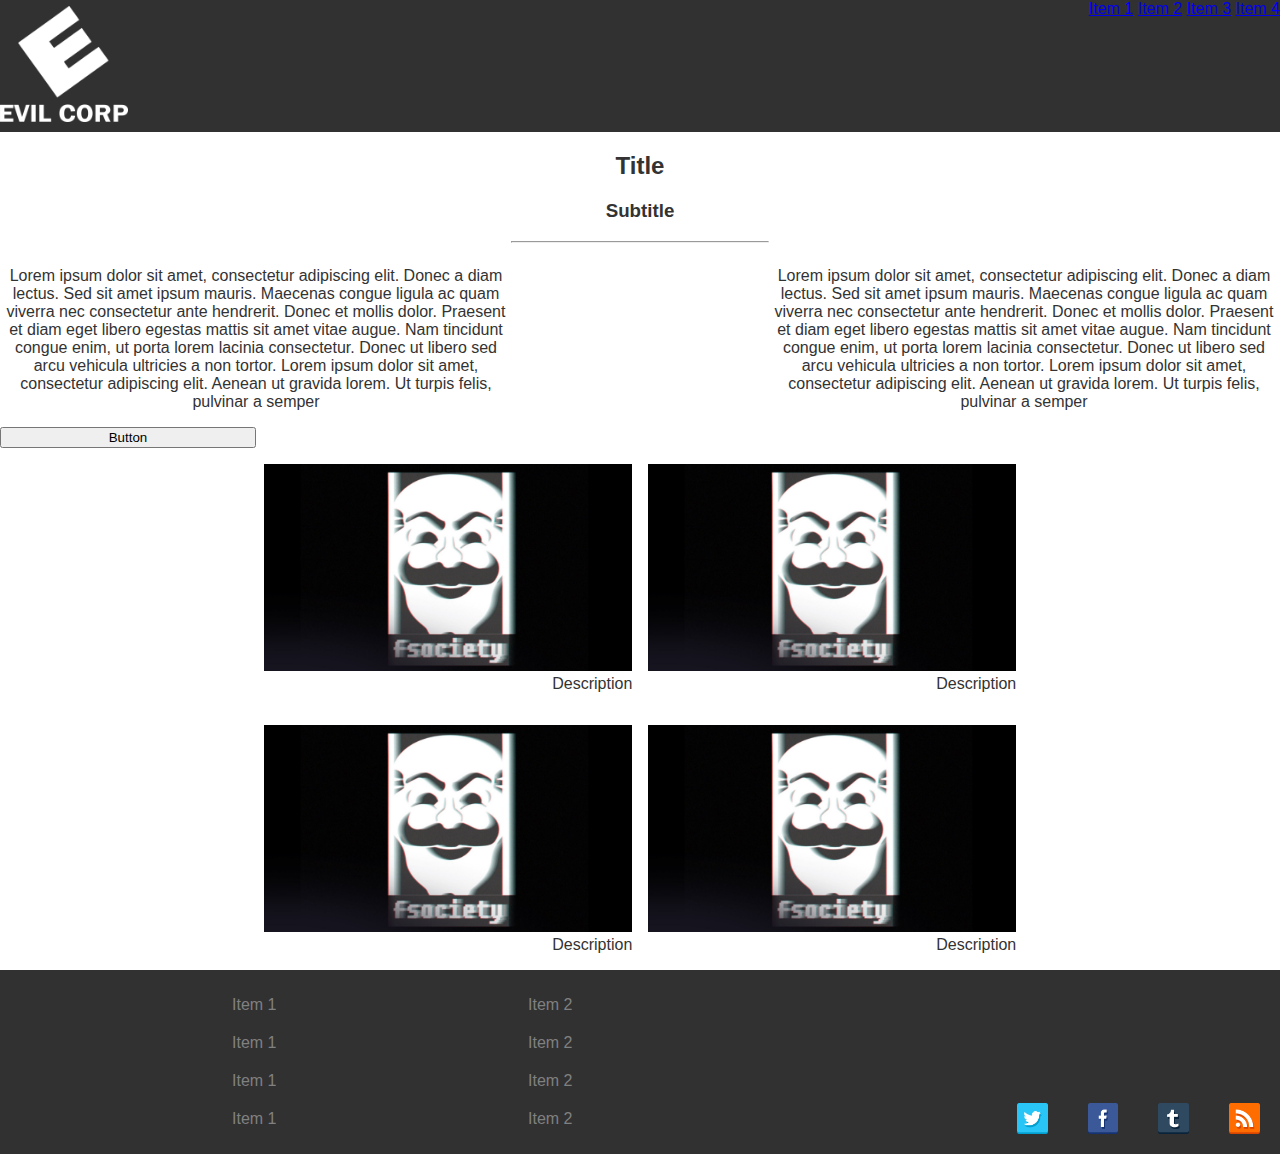
==== Ex2/index.html @ 3a353a64 "Beautify footer" ====
<!DOCTYPE html>
<html>
    <head>
        <link rel="stylesheet" type="text/css" href="style/styles.css" />
        <title>Ex2</title>
    </head>
    <body>
        <header>
            <img src="images/logo.jpg" alt="logo"/>
            <nav>
                <ul>
                    <li><a href="#">Item 1</a></li>
                    <li><a href="#">Item 2</a></li>
                    <li><a href="#">Item 3</a></li>
                    <li><a href="#">Item 4</a></li>
                </ul>
            </nav>
        </header>
        <main>
            <section id="text">
                <h2>Title</h2>
                <h3>Subtitle</h3>
                <hr/>
                <article>
                    <p id="p_left">Lorem ipsum dolor sit amet, consectetur adipiscing elit. Donec a diam lectus. Sed sit amet ipsum mauris. Maecenas congue ligula ac quam viverra nec consectetur ante hendrerit. Donec et mollis dolor. Praesent et diam eget libero egestas mattis sit amet vitae augue. Nam tincidunt congue enim, ut porta lorem lacinia consectetur. Donec ut libero sed arcu vehicula ultricies a non tortor. Lorem ipsum dolor sit amet, consectetur adipiscing elit. Aenean ut gravida lorem. Ut turpis felis, pulvinar a semper</p>
                </article>
                <article>
                    <p id="p_right">Lorem ipsum dolor sit amet, consectetur adipiscing elit. Donec a diam lectus. Sed sit amet ipsum mauris. Maecenas congue ligula ac quam viverra nec consectetur ante hendrerit. Donec et mollis dolor. Praesent et diam eget libero egestas mattis sit amet vitae augue. Nam tincidunt congue enim, ut porta lorem lacinia consectetur. Donec ut libero sed arcu vehicula ultricies a non tortor. Lorem ipsum dolor sit amet, consectetur adipiscing elit. Aenean ut gravida lorem. Ut turpis felis, pulvinar a semper</p>
                </article>
                <input type="submit" value="Button" />
            </section>
            <section id="display">
                <figure>
                    <img src="images/fsociety.jpg" alt="description"/>
                    <figcaption>Description</figcaption>
                </figure>
                <figure>
                    <img src="images/fsociety.jpg" alt="description"/>
                    <figcaption>Description</figcaption>
                </figure>
                <figure>
                    <img src="images/fsociety.jpg" alt="description"/>
                    <figcaption>Description</figcaption>
                </figure>
                <figure>
                    <img src="images/fsociety.jpg" alt="description"/>
                    <figcaption>Description</figcaption>
                </figure>
            </section>
        </main>
        <footer>
            <ul>
                <li><a href="#">Item 1</a></li>
                <li><a href="#">Item 1</a></li>
                <li><a href="#">Item 1</a></li>
                <li><a href="#">Item 1</a></li>
            </ul>
            <ul>
                <li><a href="#">Item 2</a></li>
                <li><a href="#">Item 2</a></li>
                <li><a href="#">Item 2</a></li>
                <li><a href="#">Item 2</a></li>
            </ul>
            <div id="social-networks">
                <a href="https://www.youtube.com/watch?v=dQw4w9WgXcQ">
                    <img src="images/rss.png" alt="rss" />
                </a>
                <a href="http://watchmenphotomanips.tumblr.com">
                    <img src="images/tumblr.png" alt="tumblr" />
                </a>
                <a href="https://www.facebook.com/watchmen?fref=ts">
                    <img src="images/facebook.png" alt="facebook" />
                </a>
                <a href="https://twitter.com/watchmen">
                    <img src="images/twitter.png" alt="twitter" />
                </a>
            </div>
         </footer>
    </body>
</html>
---- Ex2/style/styles.css ----
body {
  margin: 0px;
  padding: 0px;
  border: 0px;
  font: 100% Helvetica, sans-serif;
  color: #333; }

header {
  background-color: #313131; }
  header img {
    width: 10%; }

nav {
  float: right; }
  nav ul {
    list-style-type: none;
    margin: 0;
    padding: 0; }
  nav li {
    display: inline-block; }

#text h2, #text h3 {
  text-align: center; }
#text hr {
  width: 20%;
  margin-left: auto;
  margin-right: auto; }
#text article {
  width: 50%;
  display: inline; }
  #text article #p_left {
    text-align: center;
    float: left;
    margin-right: 10%;
    width: 40%; }
  #text article #p_right {
    text-align: center;
    float: left;
    margin-left: 10%;
    width: 40%; }
#text input[type=submit] {
  width: 20%;
  clear: both;
  margin-left: auto;
  margin-right: auto; }

#display {
  margin-left: auto;
  margin-right: auto;
  width: 60%;
  display: table; }
  #display img {
    width: 100%; }
  #display figure {
    margin-left: 1%;
    margin-right: 1%;
    padding: 0;
    float: left;
    width: 48%; }
    #display figure figcaption {
      text-align: right; }

footer {
  background-color: #313131;
  display: inline-block;
  width: 100%;
  position: relative; }
  footer ul {
    float: left;
    margin-left: 15%;
    width: 5%;
    display: inline; }
  footer li {
    padding-top: 10px;
    padding-bottom: 10px;
    list-style-type: none;
    color: white; }
    footer li a:visited, footer li a:link {
      color: grey;
      text-align: left;
      text-decoration: none; }
    footer li a:hover {
      color: white;
      font-weight: bold; }
  footer #social-networks {
    position: absolute;
    bottom: 0;
    right: 0; }
    footer #social-networks img {
      padding: 20px;
      width: 5%;
      float: right; }

/*# sourceMappingURL=styles.css.map */
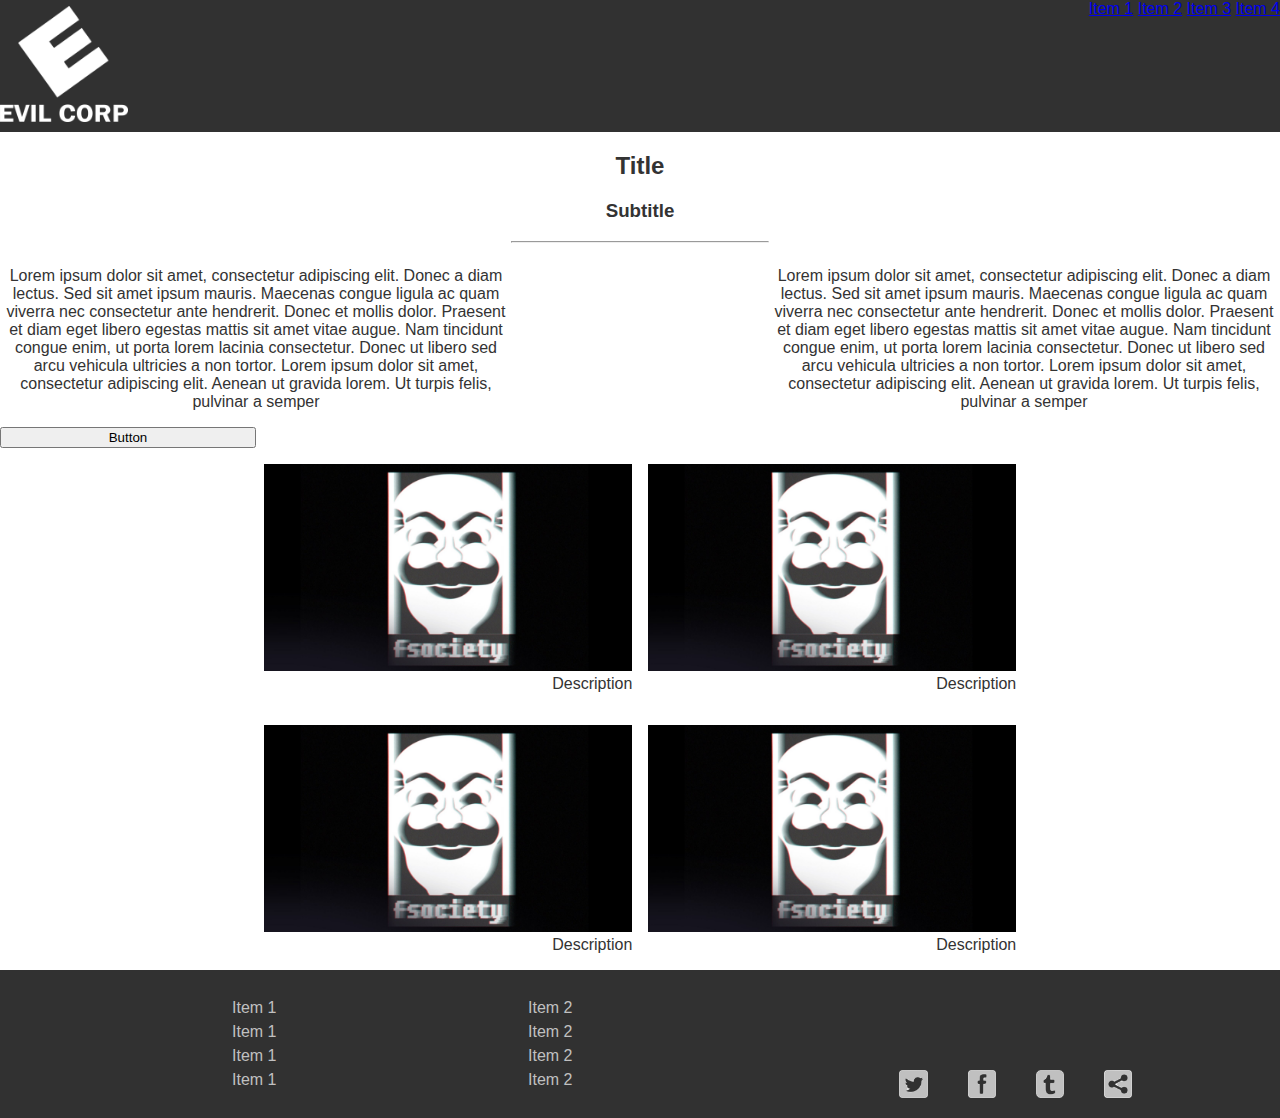
==== commit b99ef1c7: "Footer is now awesome" ====
--- a/Ex2/index.html
+++ b/Ex2/index.html
@@ -63,7 +63,7 @@
             </ul>
             <div id="social-networks">
                 <a href="https://www.youtube.com/watch?v=dQw4w9WgXcQ">
-                    <img src="images/rss.png" alt="rss" />
+                    <img src="images/share.png" alt="rss" />
                 </a>
                 <a href="http://watchmenphotomanips.tumblr.com">
                     <img src="images/tumblr.png" alt="tumblr" />
--- a/Ex2/style/styles.css
+++ b/Ex2/style/styles.css
@@ -64,31 +64,34 @@
   background-color: #313131;
   display: inline-block;
   width: 100%;
-  position: relative; }
+  position: absolute; }
   footer ul {
     float: left;
     margin-left: 15%;
     width: 5%;
-    display: inline; }
+    display: inline;
+    padding-top: 10px;
+    padding-bottom: 10px; }
   footer li {
-    padding-top: 10px;
-    padding-bottom: 10px;
+    padding-top: 3px;
+    padding-bottom: 3px;
     list-style-type: none;
-    color: white; }
+    color: #C0C0C0; }
     footer li a:visited, footer li a:link {
-      color: grey;
+      color: #C0C0C0;
       text-align: left;
       text-decoration: none; }
     footer li a:hover {
-      color: white;
+      color: #EEEEEE;
       font-weight: bold; }
   footer #social-networks {
+    margin-right: 10%;
     position: absolute;
     bottom: 0;
     right: 0; }
     footer #social-networks img {
       padding: 20px;
-      width: 5%;
+      width: 8%;
       float: right; }
 
 /*# sourceMappingURL=styles.css.map */
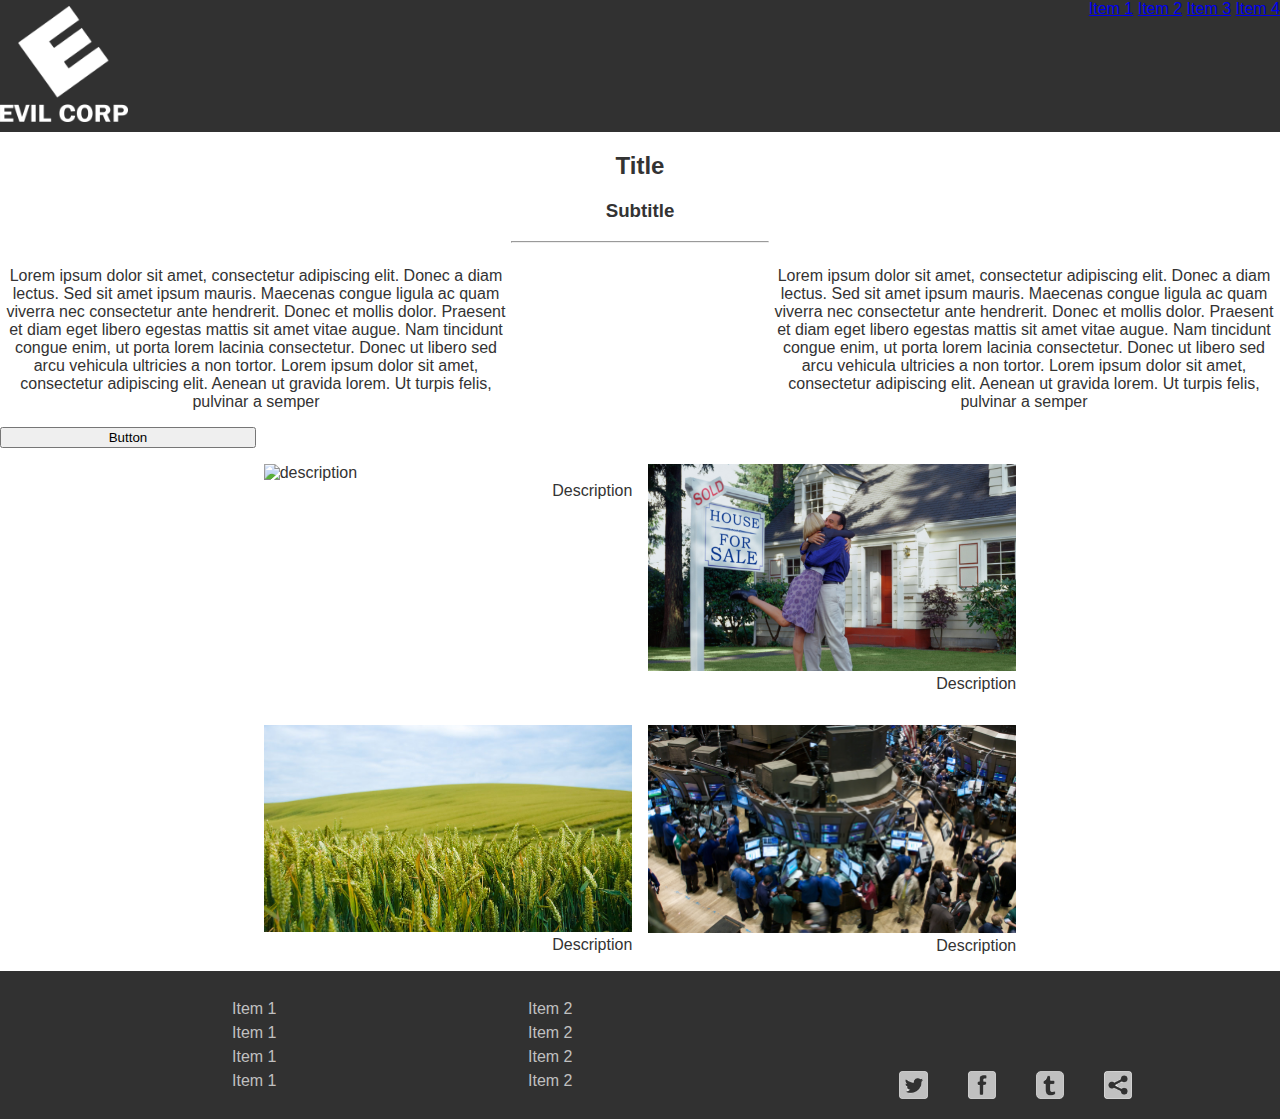
==== commit 85abdfcb: "Cliche images" ====
--- a/Ex2/index.html
+++ b/Ex2/index.html
@@ -2,7 +2,7 @@
 <html>
     <head>
         <link rel="stylesheet" type="text/css" href="style/styles.css" />
-        <title>Ex2</title>
+        <title>Ex2: Evil Corp</title>
     </head>
     <body>
         <header>
@@ -17,6 +17,7 @@
             </nav>
         </header>
         <main>
+            <div id="container">
             <section id="text">
                 <h2>Title</h2>
                 <h3>Subtitle</h3>
@@ -29,21 +30,22 @@
                 </article>
                 <input type="submit" value="Button" />
             </section>
+            </div>
             <section id="display">
                 <figure>
-                    <img src="images/fsociety.jpg" alt="description"/>
+                    <img src="images/bridge.jpg" alt="description"/>
                     <figcaption>Description</figcaption>
                 </figure>
                 <figure>
-                    <img src="images/fsociety.jpg" alt="description"/>
+                    <img src="images/realstate.jpg" alt="description"/>
                     <figcaption>Description</figcaption>
                 </figure>
                 <figure>
-                    <img src="images/fsociety.jpg" alt="description"/>
+                    <img src="images/corn.jpg" alt="description"/>
                     <figcaption>Description</figcaption>
                 </figure>
                 <figure>
-                    <img src="images/fsociety.jpg" alt="description"/>
+                    <img src="images/stock.jpg" alt="description"/>
                     <figcaption>Description</figcaption>
                 </figure>
             </section>
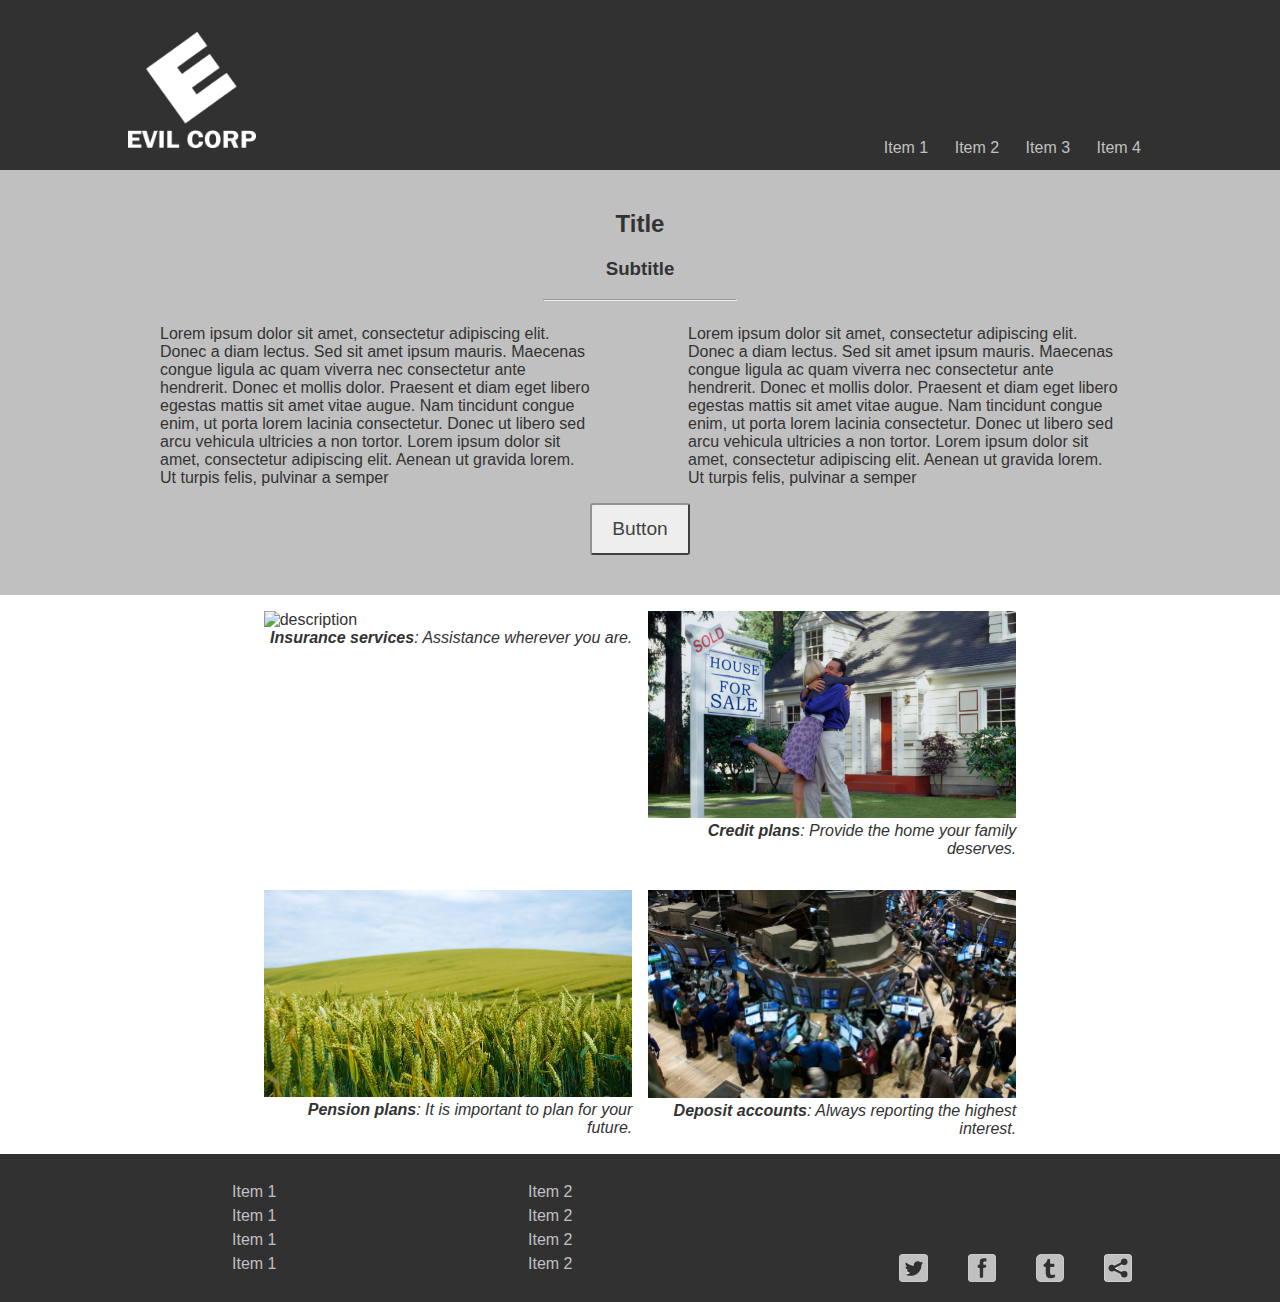
==== commit f3418517: "Cliche everything" ====
--- a/Ex2/index.html
+++ b/Ex2/index.html
@@ -34,19 +34,19 @@
             <section id="display">
                 <figure>
                     <img src="images/bridge.jpg" alt="description"/>
-                    <figcaption>Description</figcaption>
+                    <figcaption><b>Insurance services</b>: Assistance wherever you are.</figcaption>
                 </figure>
                 <figure>
                     <img src="images/realstate.jpg" alt="description"/>
-                    <figcaption>Description</figcaption>
+                    <figcaption><b>Credit plans</b>: Provide the home your family deserves.</figcaption>
                 </figure>
                 <figure>
                     <img src="images/corn.jpg" alt="description"/>
-                    <figcaption>Description</figcaption>
+                    <figcaption><b>Pension plans</b>: It is important to plan for your future.</figcaption>
                 </figure>
                 <figure>
                     <img src="images/stock.jpg" alt="description"/>
-                    <figcaption>Description</figcaption>
+                    <figcaption><b>Deposit accounts</b>: Always reporting the highest interest.</figcaption>
                 </figure>
             </section>
         </main>
--- a/Ex2/style/styles.css
+++ b/Ex2/style/styles.css
@@ -6,43 +6,81 @@
   color: #333; }
 
 header {
+  position: relative;
   background-color: #313131; }
   header img {
-    width: 10%; }
+    width: 10%;
+    padding-left: 10%;
+    padding-top: 2%;
+    padding-bottom: 1%; }
+  header nav {
+    position: absolute;
+    bottom: 0;
+    right: 10%;
+    display: inline-block; }
+    header nav ul {
+      list-style-type: none;
+      margin: 0;
+      padding: 0; }
+    header nav li {
+      display: inline-block;
+      margin: 0; }
+      header nav li a {
+        margin: 0;
+        border: 0;
+        display: block;
+        padding: 11px;
+        border-bottom: 2px solid #313131; }
+      header nav li a:link, header nav li a:visited {
+        color: #C0C0C0;
+        text-align: center;
+        text-decoration: none; }
+      header nav li a:hover, header nav li a:active {
+        color: #EEE;
+        font-weight: bold;
+        border-bottom: 2px solid #FFF; }
 
-nav {
-  float: right; }
-  nav ul {
-    list-style-type: none;
-    margin: 0;
-    padding: 0; }
-  nav li {
-    display: inline-block; }
+#container {
+  padding: 40px;
+  margin-top: 0;
+  background-color: #C0C0C0; }
 
-#text h2, #text h3 {
-  text-align: center; }
-#text hr {
-  width: 20%;
+#text {
+  width: 80%;
   margin-left: auto;
   margin-right: auto; }
-#text article {
-  width: 50%;
-  display: inline; }
-  #text article #p_left {
-    text-align: center;
-    float: left;
-    margin-right: 10%;
-    width: 40%; }
-  #text article #p_right {
-    text-align: center;
-    float: left;
-    margin-left: 10%;
-    width: 40%; }
-#text input[type=submit] {
-  width: 20%;
-  clear: both;
-  margin-left: auto;
-  margin-right: auto; }
+  #text h2, #text h3 {
+    margin-top: 0;
+    text-align: center; }
+  #text hr {
+    width: 20%;
+    margin-left: auto;
+    margin-right: auto; }
+  #text input[type=submit] {
+    display: block;
+    margin: 0 auto;
+    border-color: #949292;
+    background-color: #EEE;
+    padding: 11px 20px;
+    font-size: 1.2em;
+    border-radius: 3px;
+    color: #424242;
+    line-height: 1.33; }
+  #text input[type=submit]:hover {
+    background-color: #E4E4E4; }
+  #text input[type=submit]:active {
+    background-color: #C3C3C3; }
+  #text article {
+    width: 100%;
+    display: inline; }
+    #text article #p_left {
+      float: left;
+      width: 45%;
+      margin-right: 5%; }
+    #text article #p_right {
+      margin-left: 5%;
+      float: left;
+      width: 45%; }
 
 #display {
   margin-left: auto;
@@ -58,7 +96,9 @@
     float: left;
     width: 48%; }
     #display figure figcaption {
-      text-align: right; }
+      text-align: right;
+      font-size: 8;
+      font-style: italic; }
 
 footer {
   background-color: #313131;
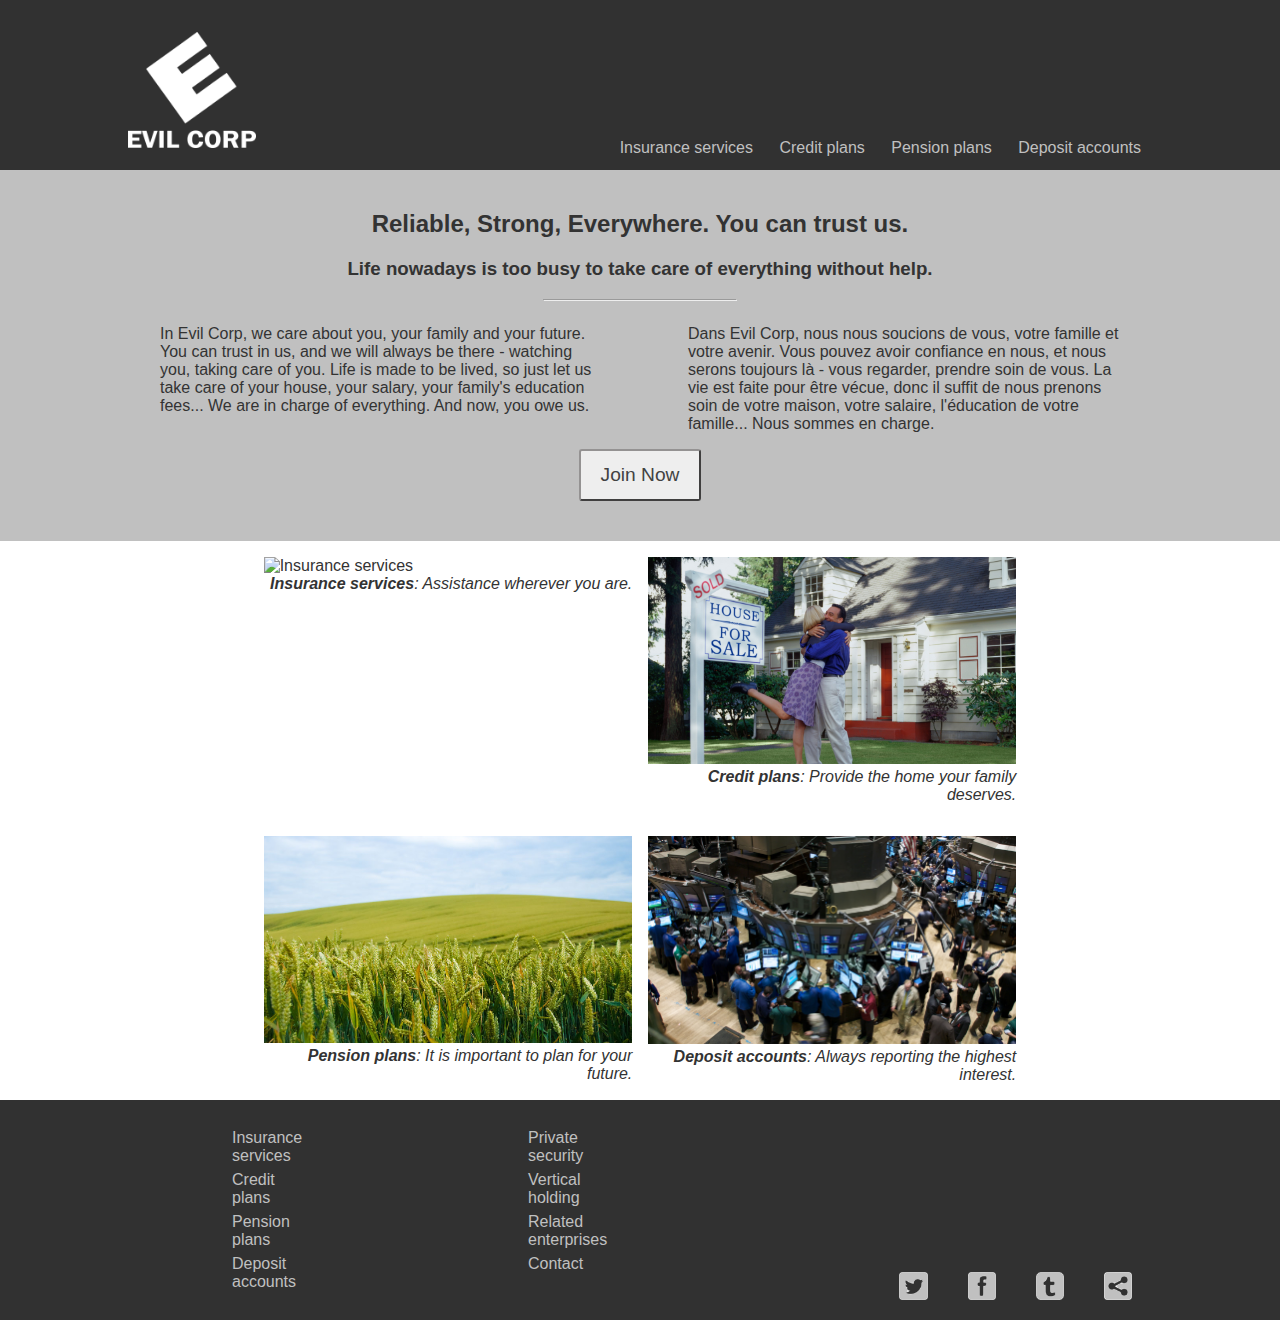
==== commit bd13849e: "Darude - Sandstorm" ====
--- a/Ex2/index.html
+++ b/Ex2/index.html
@@ -1,80 +1,81 @@
 <!DOCTYPE html>
 <html>
     <head>
+        <meta charset="UTF-8">
         <link rel="stylesheet" type="text/css" href="style/styles.css" />
         <title>Ex2: Evil Corp</title>
     </head>
     <body>
         <header>
-            <img src="images/logo.jpg" alt="logo"/>
+            <img src="images/logo.jpg" alt="Evil Corp"/>
             <nav>
                 <ul>
-                    <li><a href="#">Item 1</a></li>
-                    <li><a href="#">Item 2</a></li>
-                    <li><a href="#">Item 3</a></li>
-                    <li><a href="#">Item 4</a></li>
+                    <li><a href="#">Insurance services</a></li>
+                    <li><a href="#">Credit plans</a></li>
+                    <li><a href="#">Pension plans</a></li>
+                    <li><a href="#">Deposit accounts</a></li>
                 </ul>
             </nav>
         </header>
         <main>
             <div id="container">
             <section id="text">
-                <h2>Title</h2>
-                <h3>Subtitle</h3>
+                <h2>Reliable, Strong, Everywhere. You can trust us.</h2>
+                <h3>Life nowadays is too busy to take care of everything without help.</h3>
                 <hr/>
                 <article>
-                    <p id="p_left">Lorem ipsum dolor sit amet, consectetur adipiscing elit. Donec a diam lectus. Sed sit amet ipsum mauris. Maecenas congue ligula ac quam viverra nec consectetur ante hendrerit. Donec et mollis dolor. Praesent et diam eget libero egestas mattis sit amet vitae augue. Nam tincidunt congue enim, ut porta lorem lacinia consectetur. Donec ut libero sed arcu vehicula ultricies a non tortor. Lorem ipsum dolor sit amet, consectetur adipiscing elit. Aenean ut gravida lorem. Ut turpis felis, pulvinar a semper</p>
+                    <p id="p_left">In Evil Corp, we care about you, your family and your future. You can trust in us, and we will always be there - watching you, taking care of you. Life is made to be lived, so just let us take care of your house, your salary, your family's education fees... We are in charge of everything. And now, you owe us.</p>
                 </article>
                 <article>
-                    <p id="p_right">Lorem ipsum dolor sit amet, consectetur adipiscing elit. Donec a diam lectus. Sed sit amet ipsum mauris. Maecenas congue ligula ac quam viverra nec consectetur ante hendrerit. Donec et mollis dolor. Praesent et diam eget libero egestas mattis sit amet vitae augue. Nam tincidunt congue enim, ut porta lorem lacinia consectetur. Donec ut libero sed arcu vehicula ultricies a non tortor. Lorem ipsum dolor sit amet, consectetur adipiscing elit. Aenean ut gravida lorem. Ut turpis felis, pulvinar a semper</p>
+                    <p id="p_right">Dans Evil Corp, nous nous soucions de vous, votre famille et votre avenir. Vous pouvez avoir confiance en nous, et nous serons toujours là - vous regarder, prendre soin de vous. La vie est faite pour être vécue, donc il suffit de nous prenons soin de votre maison, votre salaire, l'éducation de votre famille... Nous sommes en charge.</p>
                 </article>
-                <input type="submit" value="Button" />
+                <input type="submit" value="Join Now" />
             </section>
             </div>
             <section id="display">
                 <figure>
-                    <img src="images/bridge.jpg" alt="description"/>
+                    <img src="images/bridge.jpg" alt="Insurance services"/>
                     <figcaption><b>Insurance services</b>: Assistance wherever you are.</figcaption>
                 </figure>
                 <figure>
-                    <img src="images/realstate.jpg" alt="description"/>
+                    <img src="images/realstate.jpg" alt="Credit plans"/>
                     <figcaption><b>Credit plans</b>: Provide the home your family deserves.</figcaption>
                 </figure>
                 <figure>
-                    <img src="images/corn.jpg" alt="description"/>
+                    <img src="images/corn.jpg" alt="Pension plans"/>
                     <figcaption><b>Pension plans</b>: It is important to plan for your future.</figcaption>
                 </figure>
                 <figure>
-                    <img src="images/stock.jpg" alt="description"/>
+                    <img src="images/stock.jpg" alt="Deposit accounts"/>
                     <figcaption><b>Deposit accounts</b>: Always reporting the highest interest.</figcaption>
                 </figure>
             </section>
         </main>
         <footer>
             <ul>
-                <li><a href="#">Item 1</a></li>
-                <li><a href="#">Item 1</a></li>
-                <li><a href="#">Item 1</a></li>
-                <li><a href="#">Item 1</a></li>
+                <li><a href="#">Insurance services</a></li>
+                <li><a href="#">Credit plans</a></li>
+                <li><a href="#">Pension plans</a></li>
+                <li><a href="#">Deposit accounts</a></li>
             </ul>
             <ul>
-                <li><a href="#">Item 2</a></li>
-                <li><a href="#">Item 2</a></li>
-                <li><a href="#">Item 2</a></li>
-                <li><a href="#">Item 2</a></li>
+                <li><a href="#">Private security</a></li>
+                <li><a href="#">Vertical holding</a></li>
+                <li><a href="#">Related enterprises</a></li>
+                <li><a href="#">Contact</a></li>
             </ul>
             <div id="social-networks">
-                <a href="https://www.youtube.com/watch?v=dQw4w9WgXcQ">
-                    <img src="images/share.png" alt="rss" />
+                <a href="https://www.youtube.com/watch?v=y6120QOlsfU">
+                    <img src="images/share.png" alt="RSS" />
                 </a>
-                <a href="http://watchmenphotomanips.tumblr.com">
-                    <img src="images/tumblr.png" alt="tumblr" />
+                <a href="http://whoismrrobot.tumblr.com">
+                    <img src="images/tumblr.png" alt="Tumblr" />
                 </a>
-                <a href="https://www.facebook.com/watchmen?fref=ts">
-                    <img src="images/facebook.png" alt="facebook" />
+                <a href="http://www.engadget.com/2015/07/30/mr-robot-creator-interview/">
+                    <img src="images/facebook.png" alt="Facebook" />
                 </a>
-                <a href="https://twitter.com/watchmen">
-                    <img src="images/twitter.png" alt="twitter" />
+                <a href="https://twitter.com/whoismrrobot">
+                    <img src="images/twitter.png" alt="Twitter" />
                 </a>
             </div>
          </footer>
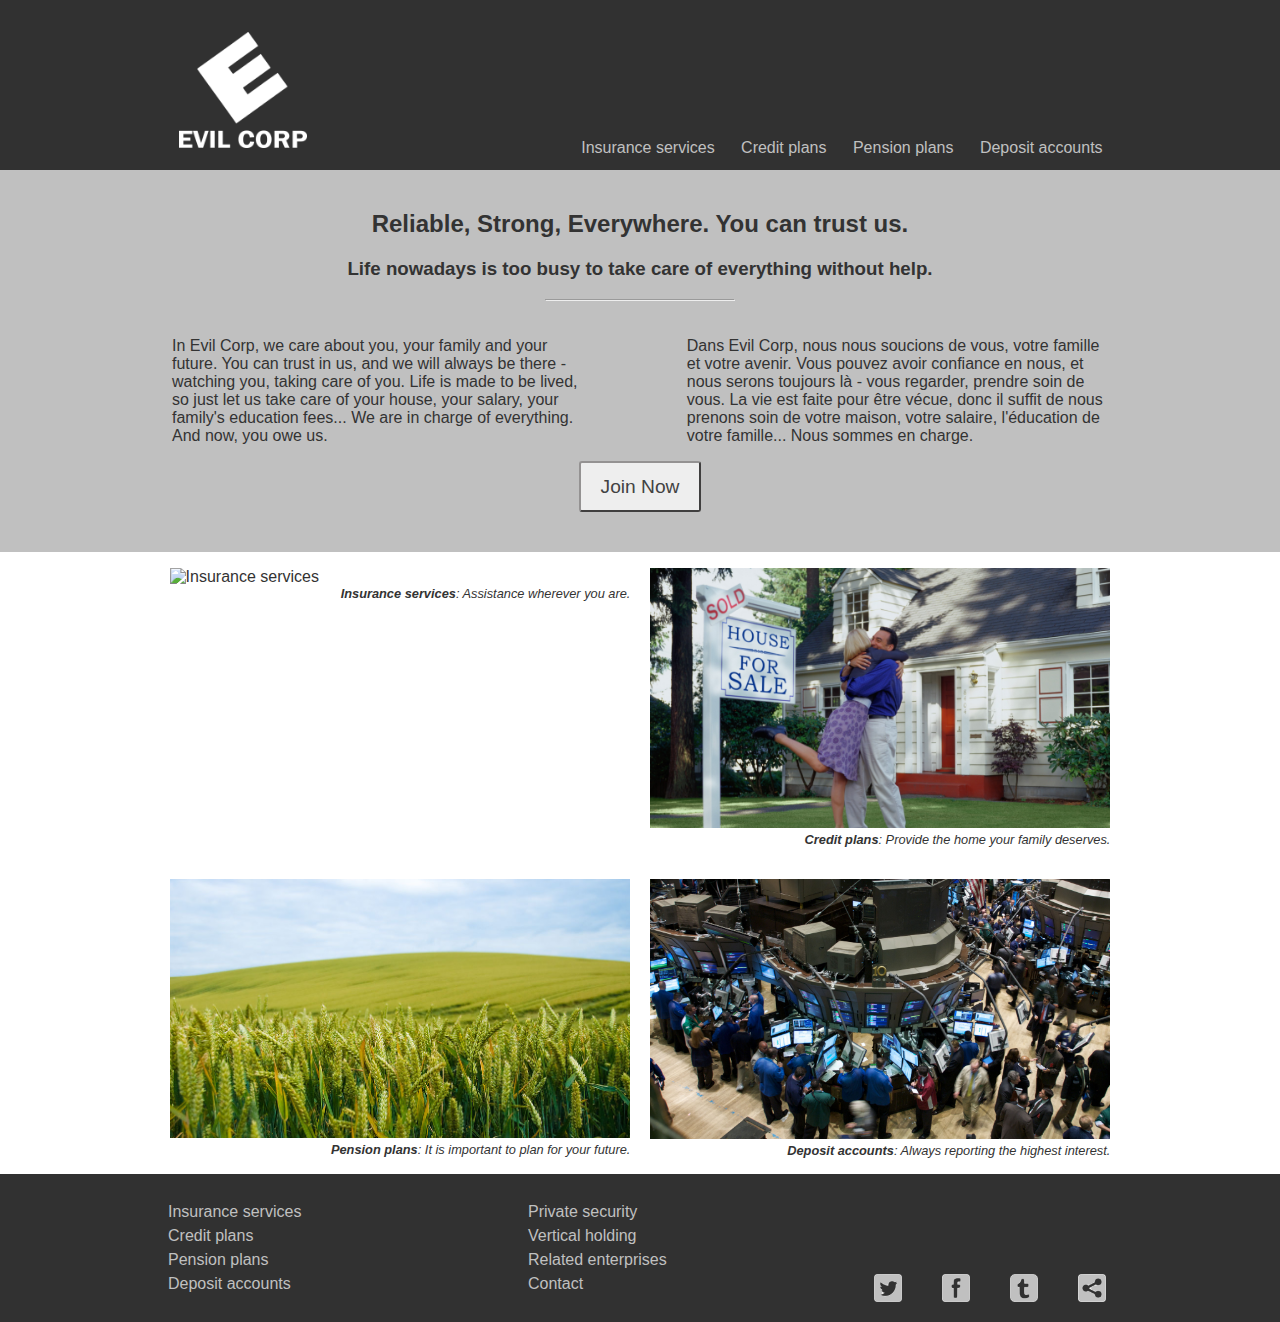
==== commit 333e5677: "Everything is perfect" ====
--- a/Ex2/index.html
+++ b/Ex2/index.html
@@ -24,6 +24,7 @@
                 <h3>Life nowadays is too busy to take care of everything without help.</h3>
                 <hr/>
                 <article>
+                    <h2></h2>
                     <p id="p_left">In Evil Corp, we care about you, your family and your future. You can trust in us, and we will always be there - watching you, taking care of you. Life is made to be lived, so just let us take care of your house, your salary, your family's education fees... We are in charge of everything. And now, you owe us.</p>
                 </article>
                 <article>
--- a/Ex2/style/styles.css
+++ b/Ex2/style/styles.css
@@ -12,12 +12,14 @@
     width: 10%;
     padding-left: 10%;
     padding-top: 2%;
-    padding-bottom: 1%; }
+    padding-bottom: 1%;
+    margin-left: 4%; }
   header nav {
     position: absolute;
     bottom: 0;
-    right: 10%;
-    display: inline-block; }
+    display: inline-block;
+    margin-right: 13%;
+    right: 0%; }
     header nav ul {
       list-style-type: none;
       margin: 0;
@@ -37,7 +39,6 @@
         text-decoration: none; }
       header nav li a:hover, header nav li a:active {
         color: #EEE;
-        font-weight: bold;
         border-bottom: 2px solid #FFF; }
 
 #container {
@@ -46,7 +47,7 @@
   background-color: #C0C0C0; }
 
 #text {
-  width: 80%;
+  width: 78%;
   margin-left: auto;
   margin-right: auto; }
   #text h2, #text h3 {
@@ -85,7 +86,7 @@
 #display {
   margin-left: auto;
   margin-right: auto;
-  width: 60%;
+  width: 75%;
   display: table; }
   #display img {
     width: 100%; }
@@ -97,7 +98,7 @@
     width: 48%; }
     #display figure figcaption {
       text-align: right;
-      font-size: 8;
+      font-size: 0.8em;
       font-style: italic; }
 
 footer {
@@ -107,8 +108,8 @@
   position: absolute; }
   footer ul {
     float: left;
-    margin-left: 15%;
-    width: 5%;
+    margin-left: 10%;
+    width: 15%;
     display: inline;
     padding-top: 10px;
     padding-bottom: 10px; }
@@ -125,7 +126,7 @@
       color: #EEEEEE;
       font-weight: bold; }
   footer #social-networks {
-    margin-right: 10%;
+    margin-right: 12%;
     position: absolute;
     bottom: 0;
     right: 0; }
